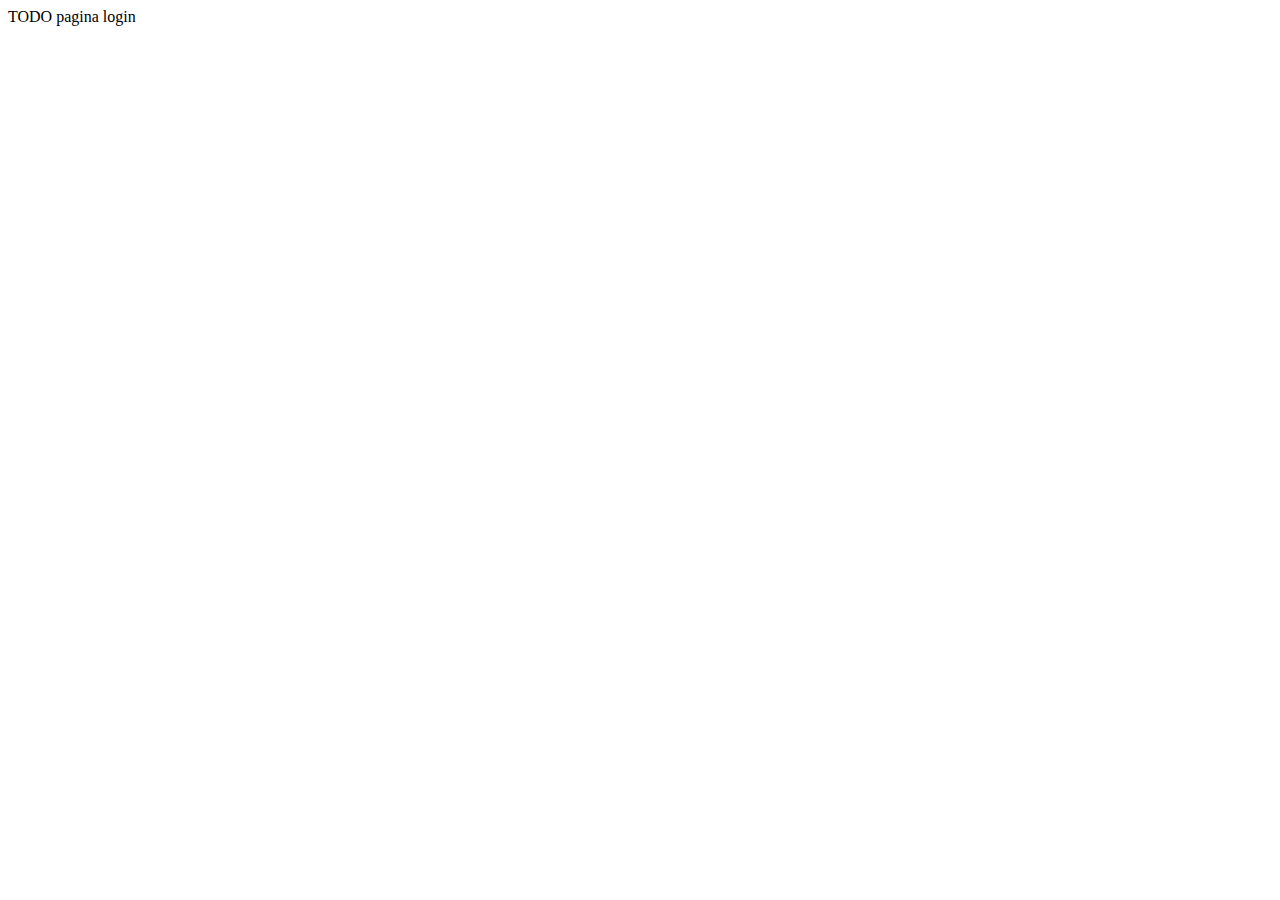
==== acceso.html @ 431cb583 "placeholder para el resto de paginas" ====
<!DOCTYPE html>
<html lang="es">
<head>
    <meta charset="UTF-8">
    <meta http-equiv="X-UA-Compatible" content="IE=edge">
    <meta name="viewport" content="width=device-width, initial-scale=1.0">
    <title>Document</title>
</head>
<body>
    TODO pagina login
</body>
</html>
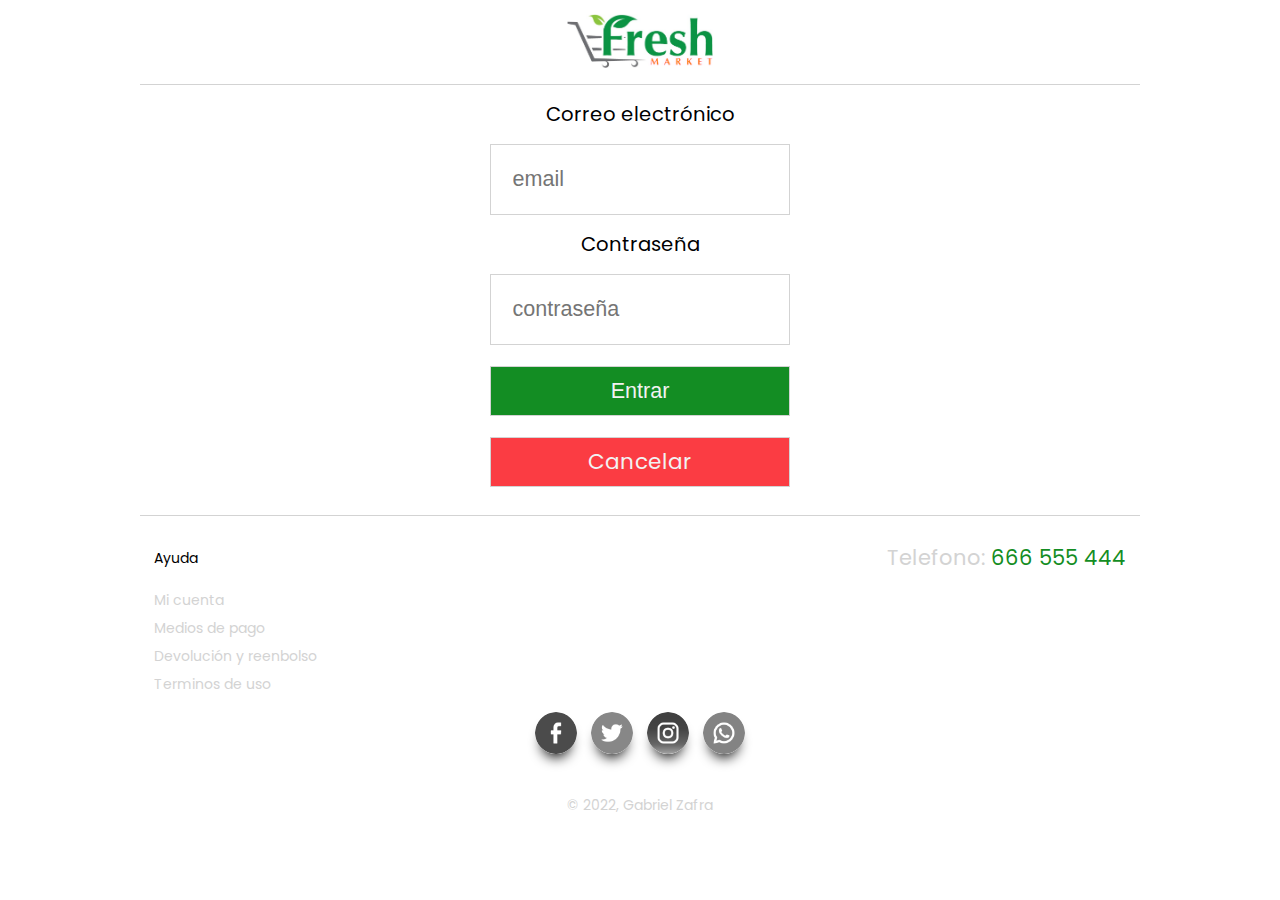
==== commit 00617473: "página login" ====
--- a/acceso.html
+++ b/acceso.html
@@ -1,12 +1,63 @@
 <!DOCTYPE html>
 <html lang="es">
+
 <head>
     <meta charset="UTF-8">
     <meta http-equiv="X-UA-Compatible" content="IE=edge">
     <meta name="viewport" content="width=device-width, initial-scale=1.0">
-    <title>Document</title>
+    <link rel="icon" href="./images/logo.png" type="image/x-icon" />
+    <link rel="stylesheet" href="./reset.css" />
+    <link rel="stylesheet" href="./style_login.css" />
+    <title>FRESH market</title>
 </head>
+
 <body>
-    TODO pagina login
+    <header>
+        <a href="./index.html"><img src="./images/logo.png" alt="logo" /></a>
+    </header>
+    <section>
+        <form action="./index.html" method="">
+            <label for="mail">Correo electrónico</label>
+            <input type="email" name="mail" placeholder="email"/>
+            <label for="pass">Contraseña</label>
+            <input type="password" name="pass" placeholder="contraseña"/>
+            <input type="submit" value="Entrar">
+            <a class="danger" href="./index.html">Cancelar</a>
+        </form>
+    </section>
+    <footer>
+        <div class="enlaces-ayuda">
+            <div class="enlaces-ayuda-list">
+                <h4>Ayuda</h4>
+                <ul>
+                    <li><a href="./user.html">Mi cuenta</a></li>
+                    <li><a href="./info.html">Medios de pago</a></li>
+                    <li><a href="./info.html">Devolución y reenbolso</a></li>
+                    <li><a href="./info.html">Terminos de uso</a></li>
+                </ul>
+            </div>
+            <p class="telefono">Telefono: <span>666 555 444</span></p>
+        </div>
+        <ul class="social-list">
+            <li>
+                <a href="https://www.facebook.com" target="_blank"><img src="./images/001-facebook.png"
+                        alt="Facebook" /></a>
+            </li>
+            <li>
+                <a href="https://www.twitter.com" target="_blank"><img src="./images/002-twitter.png"
+                        alt="Twitter" /></a>
+            </li>
+            <li>
+                <a href="https://www.instagram.com" target="_blank"><img src="./images/003-instagram.png"
+                        alt="Instagram" /></a>
+            </li>
+            <li>
+                <a href="https://www.whatsapp.com" target="_blank"><img src="./images/004-whatsapp.png"
+                        alt="WhatsApp" /></a>
+            </li>
+        </ul>
+        <p>© 2022, Gabriel Zafra</p>
+    </footer>
 </body>
+
 </html>--- a/style_login.css
+++ b/style_login.css
@@ -0,0 +1,229 @@
+/*
+	1.IMPORTS
+	2.DEFAULTS
+	3.HEADER
+	4.OFERTAS
+	5.PRODUCTOS
+	6.FOOTER
+  7.UTILS
+  8.MEDIA RESPONSIVE
+*/
+
+/*------------- 1.IMPORTS -------------*/
+
+@import url("https://fonts.googleapis.com/css?family=Poppins:400,500,600&display=swap");
+
+/*------------- 2.DEFAULTS -------------*/
+
+:root {
+  --red-accent: #fb3c43;
+  --green-accent: #138d23;
+  --grey-background: #f2f2f2;
+  --light-gray: #d3d3d3;
+  --bright-red: #ff0008;
+}
+
+body {
+  max-width: 1000px;
+  margin: 0 auto;
+  font-family: "Poppins";
+  font-size: 14px;
+  background: #fff;
+}
+
+h1,
+h3 {
+  font-weight: 700;
+}
+
+h1 {
+  font-size: 50px;
+}
+
+h2 {
+  font-size: 24px;
+  font-weight: 500;
+}
+
+h3 {
+  color: var(--red-accent);
+}
+
+a {
+  text-decoration: none;
+  color: #000;
+}
+
+button {
+  border: 0px;
+}
+
+/* Esta clase disabled la he puesto en los forms que no funcionan bien por no poder
+gestionar su comportamiento con JS. Por ejemplo el campo de busqueda deberia usar
+AJAX y los botones + - para establecer la cantidad de productos e incluir productos
+en la cesta necesitan interceptar eventos.
+Se puede quitar para ver el comportamiento del puntero, pero el clickar hara que el
+form intente hacer un request para el que no esta preparado y recargue la página */
+.disabled {
+  pointer-events: none;
+}
+
+/*------------- 3.HEADER -------------*/
+
+header {
+  background-color: #fff;
+  padding: 1em;
+  border-bottom: 1px solid var(--light-gray);
+}
+
+header a {
+  display: block;
+  margin: 0 auto;
+  width: 15%
+}
+
+header a img {
+  width: 100%;
+}
+
+/*-------- FORMULARIO REGISTRO -------*/
+
+form {
+  max-width: 300px;
+  margin: 0 auto;
+  display: flex;
+  flex-direction: column;
+  text-align: center;
+  font-size: 1.4em;
+}
+
+form label {
+  line-height: 3em;
+}
+
+form input {
+  border: 1px solid var(--light-gray);
+  font-size: 1.1em;
+  padding: 1em;
+}
+
+form input[type=submit] {
+  background-color: var(--green-accent);
+  color: var(--grey-background);
+  padding: 0.5em;
+  margin-top: 1em;
+}
+
+form a {
+  border: 1px solid var(--light-gray);
+  font-size: 1.1em;
+  padding: 0.6em;
+  margin-top: 1em;
+  background-color: rgb(45, 56, 200);
+  color: var(--grey-background);
+}
+/*------------- 6.FOOTER -------------*/
+
+footer {
+  background-color: #fff;
+  margin-top: 2em;
+  border-top: 1px solid var(--light-gray);
+  line-height: 4em;
+  text-align: center;
+  color: var(--light-gray);
+}
+
+.enlaces-ayuda {
+  width: 100%;
+  display: flex;
+  padding: 1em;
+  justify-content: space-between;
+}
+
+.enlaces-ayuda-list {
+  text-align: left;
+}
+
+.enlaces-ayuda-list h4 {
+  color: #000;
+}
+
+.enlaces-ayuda-list ul {
+  line-height: 2em;
+}
+
+.enlaces-ayuda-list ul a {
+  color: var(--light-gray);
+}
+
+.enlaces-ayuda p.telefono {
+  font-size: 1.5em;
+}
+
+.enlaces-ayuda p.telefono span {
+  color: var(--green-accent);
+}
+
+.social-list {
+  display: flex;
+  justify-content: center;
+  column-gap: 1em;
+}
+
+.social-list img {
+  width: 3em;
+  filter: saturate(0);
+  border-radius: 50%;
+  box-shadow: 0px 10px 13px -7px #000, 5px 5px 15px 5px rgba(0, 0, 0, 0);
+}
+
+.social-list img:hover {
+  filter: saturate(100%);
+  transition: all 200ms ease-in;
+}
+/*------------- 7.UTILS -------------*/
+
+.danger {
+  background-color: var(--red-accent);
+}
+
+.hidden {
+  display: none;
+}
+
+.accent-red {
+  color: var(--red-accent);
+}
+
+.green-nav {
+  background-color: rgb(198, 225, 161);
+  color: rgb(75, 106, 30);
+}
+
+.dark-hover:hover {
+  filter: brightness(90%);
+  transition: all 150ms ease-in;
+}
+
+.red-text-hover-glow:hover {
+  color: var(--bright-red);
+  text-shadow: 0px 0px 5px rgba(251, 60, 67, 0.8);
+  transition: color 150ms ease-in;
+}
+
+.gray-text-hover:hover {
+  color: var(--light-gray);
+  transition: color 150ms ease-in;
+}
+
+/*------------- 8.MEDIA RESPONSIVE -------------*/
+
+@media (max-width: 700px) {
+  .enlaces-ayuda {
+    flex-direction: column;
+  }
+
+  .enlaces-ayuda-list {
+    text-align: center;
+  }
+}
